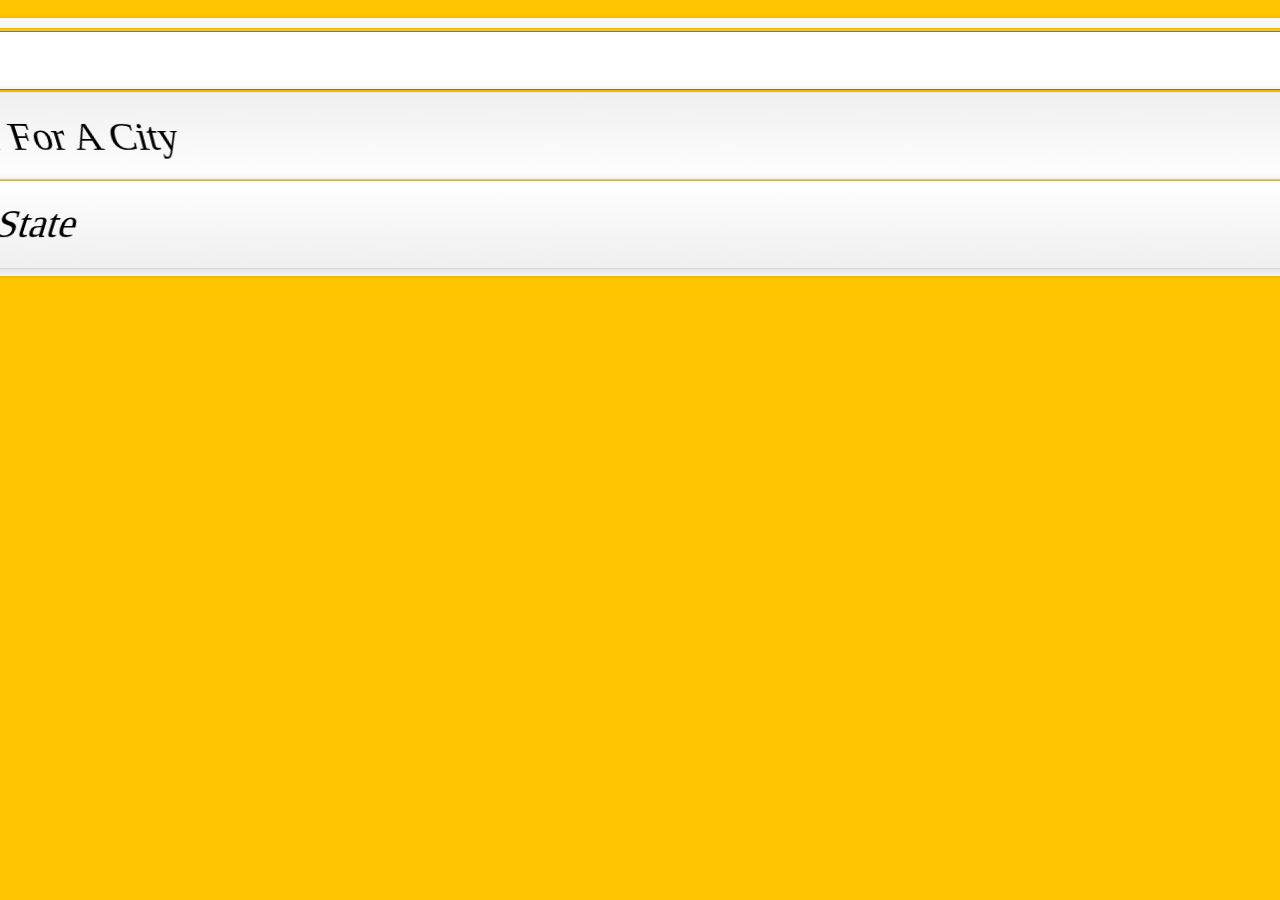
==== 06 - Type Ahead/index.html @ c77f1b37 "Create start index" ====
<!DOCTYPE html>
<html lang="en">
<head>
    <meta charset="UTF-8">
    <meta name="viewport" content="width=device-width, initial-scale=1.0">
    <meta http-equiv="X-UA-Compatible" content="ie=edge">
    <title>Type Ahead</title>
    <link rel="stylesheet" href="style.css">
</head>
<body>
    
    <form class="search-form">
        <input type="text" class="search" placeholder="City or State">
        <ul class="suggestions">
            <li>Filter for a city</li>
            <li>or a state</li>
        </ul>
    </form>

    <script>
        const endpoint = 'https://gist.githubusercontent.com/Miserlou/c5cd8364bf9b2420bb29/raw/2bf258763cdddd704f8ffd3ea9a3e81d25e2c6f6/cities.json';
    </script>

</body>
</html>
---- 06 - Type Ahead/style.css ----
html {
    box-sizing: border-box; 
    background: #ffc600; 
    font-family: 'helvetica neue'; 
    font-size: 20px; 
    font-weight: 200;
}

*, *:before, *:after {
    box-sizing: border-box; 
}

input {
    width: 100%; 
    padding: 20px; 
}

.search-form {
    margin: 0; 
    text-align: center; 
    outline: 0; 
    border: 10px solid #f7f7f7; 
    width: 120%; 
    left: -10%; 
    position: relative; 
    top: 10px; 
    z-index: 2;
    border-radius: 5px;
    font-size: 40px;
    box-shadow: 0 0 5px rgba(0, 0, 0, 0.12), inset 0 0 2px rgba(0, 0, 0, 0.19);
}

.suggestions {
    margin: 0;
    padding: 0; 
    position: relative; 
    /* perspective: 20px; */ 
}

.suggestions li {
    background: white; 
    list-style: none;
    border-bottom: 1px solid #d8d8d8; 
    box-shadow: 0 0 10px rgba(0, 0, 0, 0.14); 
    margin: 0; 
    padding: 20px;
    transition: background 0.2s; 
    display: flex; 
    justify-content: space-between;
    text-transform: capitalize;
}

.suggestions li:nth-child(even) {
    transform: perspective(100px) rotateX(3deg) translateY(2px) scale(1.001);
    background: linear-gradient(to bottom, #FFFFFF 0%, #EFEFEF 100%);
}

.suggestions li:nth-child(odd) {
    transform: perspective(100px) rotateX(-3deg) translateY(3px); 
    background: linear-gradient(to top, #FFFFFF 0%, #EFEFEF 100%);
}

span.population {
    font-size: 15px; 
}

h1 {
    background: #ffc600; 
}
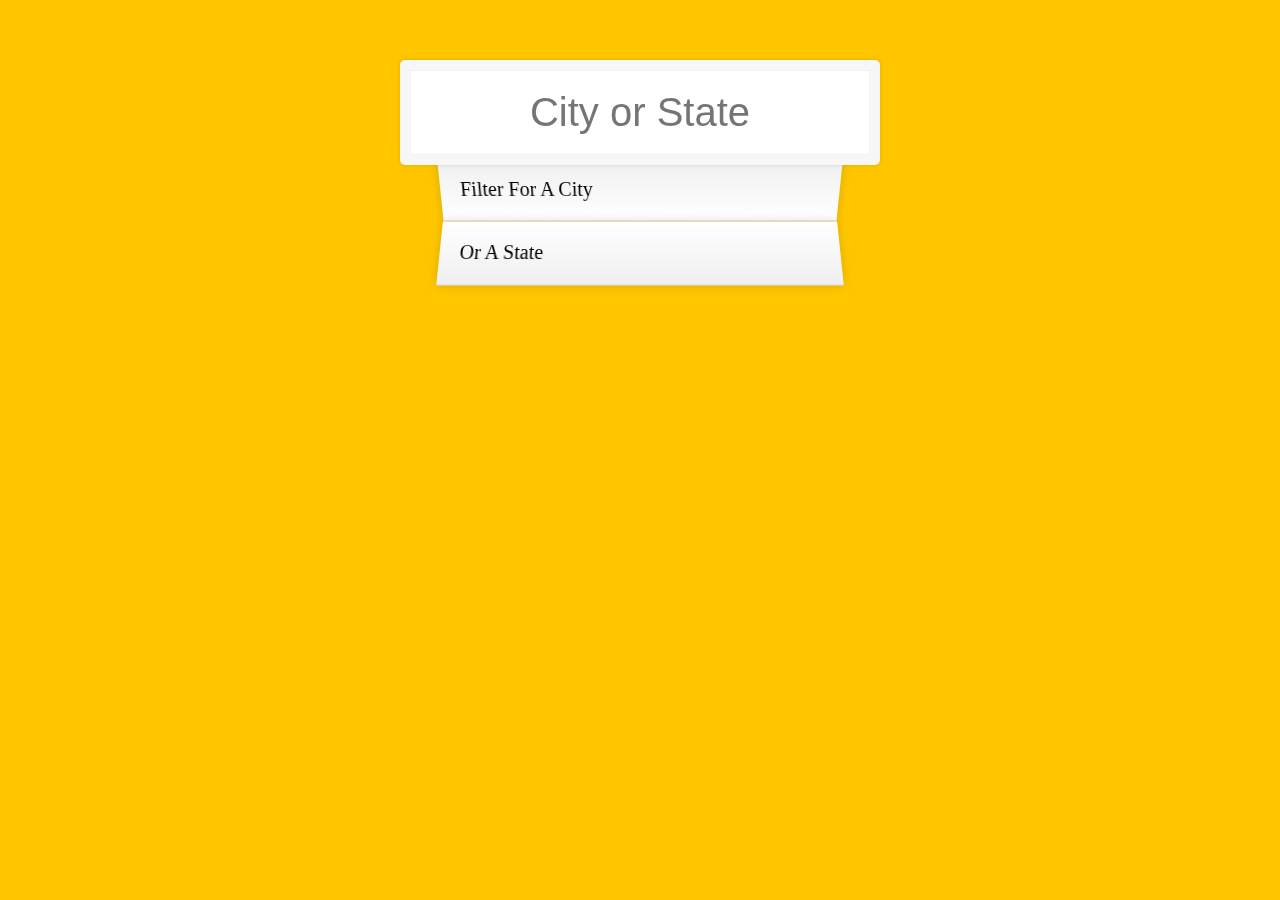
==== commit 6ad9bc80: "Comple index" ====
--- a/06 - Type Ahead/index.html
+++ b/06 - Type Ahead/index.html
@@ -19,6 +19,45 @@
 
     <script>
         const endpoint = 'https://gist.githubusercontent.com/Miserlou/c5cd8364bf9b2420bb29/raw/2bf258763cdddd704f8ffd3ea9a3e81d25e2c6f6/cities.json';
+
+        const cities = []; 
+        fetch(endpoint)
+            .then(blob => blob.json())
+            .then(data => cities.push(...data));
+
+        function findMatches(wordToMatch, cities) {
+            return cities.filter(place => {
+                //here we need to figure out if the city or state matches what was searched 
+                const regex = new RegExp(wordToMatch, 'gi');
+                return place.city.match(regex) || place.state.match(regex);
+            });
+        }
+
+        function numberWithCommas(x) {
+            return x.toString().replace(/\B(?=(\d{3})+(?!\d))/g, ',');
+        }
+
+        function displayMatches() {
+            const matchArray = findMatches(this.value, cities);
+            const html = matchArray.map(place => {
+                const regex= new RegExp(this.value, 'gi');
+                const cityName = place.city.replace(regex, `<span class="hl">${this.value}</span>`);
+                const stateName = place.state.replace(regex, `<span class="hl">${this.value}</span>`);
+                return `
+                <li>
+                    <span class="name">${cityName}, ${stateName}</span>
+                    <span class="population">${numberWithCommas(place.population)}</span>
+                </li>
+                `;
+            }).join('');
+            suggestions.innerHTML = html; 
+        }
+
+        const searchInput = document.querySelector('.search'); 
+        const suggestions = document.querySelector('.suggestions'); 
+
+        searchInput.addEventListener('change', displayMatches);
+        searchInput.addEventListener('keyup', displayMatches);
     </script>
 
 </body>
--- a/06 - Type Ahead/style.css
+++ b/06 - Type Ahead/style.css
@@ -7,7 +7,7 @@
 }
 
 *, *:before, *:after {
-    box-sizing: border-box; 
+    box-sizing: inherit; 
 }
 
 input {
@@ -16,6 +16,11 @@
 }
 
 .search-form {
+    max-width: 400px;
+    margin: 50px auto;
+}
+
+input.search {
     margin: 0; 
     text-align: center; 
     outline: 0; 
@@ -64,6 +69,6 @@
     font-size: 15px; 
 }
 
-h1 {
+.hl {
     background: #ffc600; 
 }